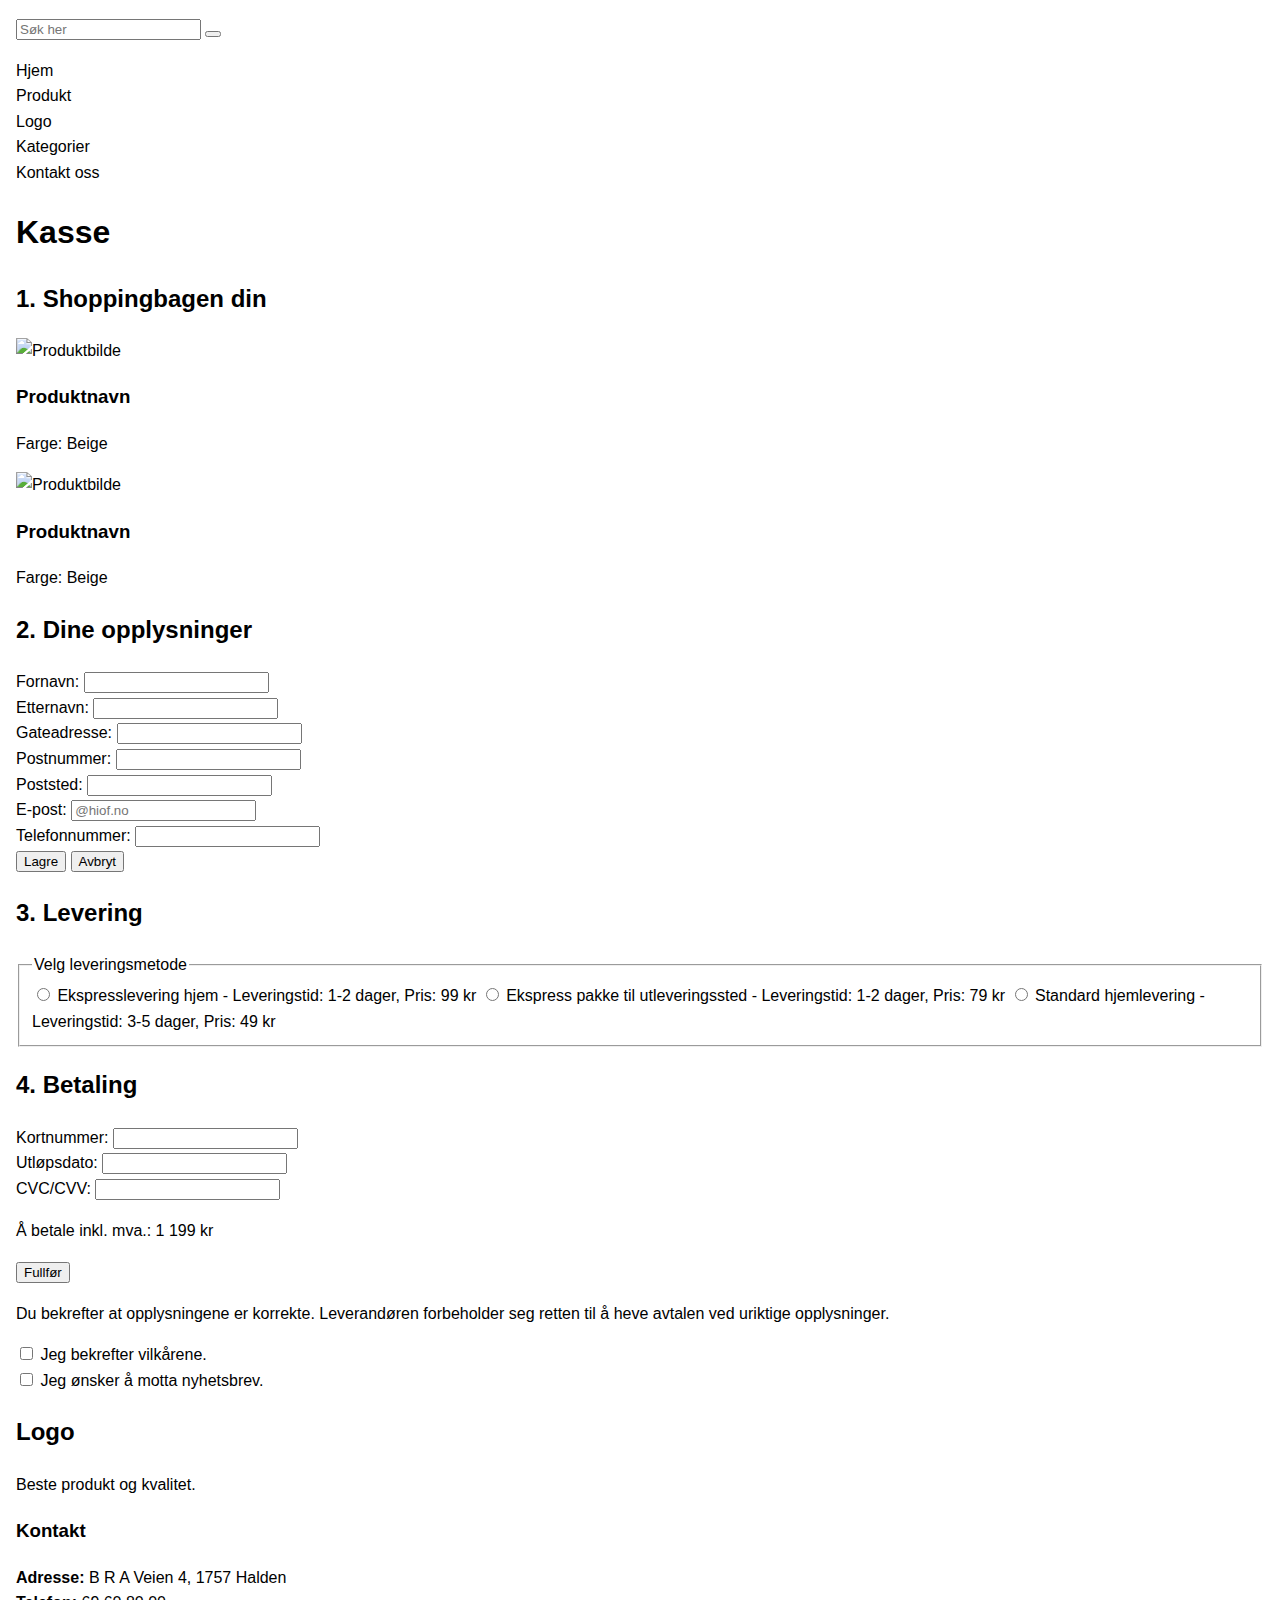
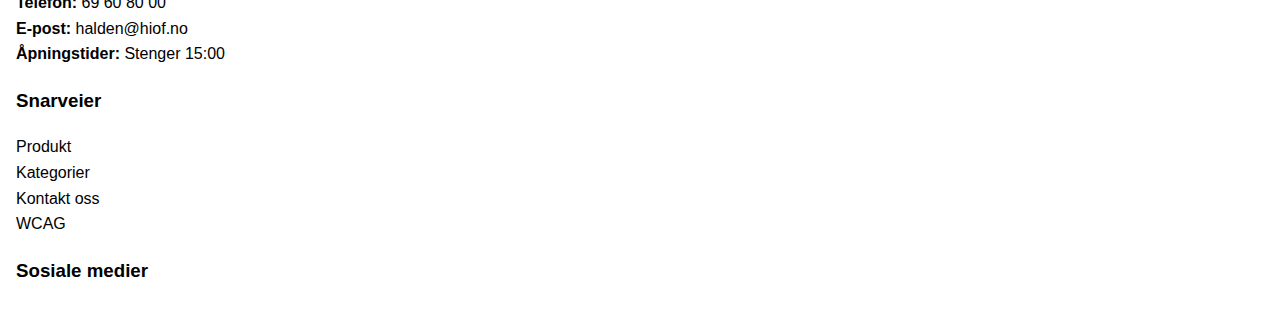
==== checkout.html @ e050fa5c "ok" ====
<!DOCTYPE html>
<html lang="no">
<head>
    <meta charset="UTF-8">
    <meta name="viewport" content="width=device-width, initial-scale=1.0">
    <title>Nettbutikk</title>
    <link rel="stylesheet" href="./css/style.css">
    <script src="https://kit.fontawesome.com/361843f29d.js" crossorigin="anonymous" defer></script>
</head>
<body>
    <header>
        <form action="#" id="søkefelt">
            <label for="search">
                <input type="search" name="search" id="search" placeholder="Søk her" aria-label="Søk">
            </label>
            <button id="søk" aria-label="Søk">
                <i class="fa-solid fa-magnifying-glass"></i>
            </button>
        </form>
        <nav>
            <ul>
                <li><a href="index.html">Hjem</a></li>
                <li><a href="product.html">Produkt</a></li>
                <li><a href="index.html" id="logo">Logo</a></li>
                <li><a href="#popular-categories">Kategorier</a></li>
                <li><a href="#footer">Kontakt oss</a></li>
            </ul>
        </nav>
        <nav>
            <ul>
                <li><a href="index.html" aria-label="Brukerprofil"><i class="fa-regular fa-user"></i></a></li>
                <li><a href="index.html" aria-label="Favoritter"><i class="fa-regular fa-heart"></i></a></li>
                <li><a href="checkout.html" aria-label="Handlekurv"><i class="fa-solid fa-cart-shopping"></i></a></li>
            </ul>
        </nav>
    </header>
    <main id="main-content">
        <h1>Kasse</h1>
        <section>
            <h2>1. Shoppingbagen din</h2>
            <article itemscope itemtype="https://schema.org/Product">
                <img src="https://picsum.photos/200" alt="Produktbilde" itemprop="image">
                <h3 itemprop="name">Produktnavn</h3>
                <p>Farge: <span itemprop="color">Beige</span></p>
            </article>
        </section>
        <section>
            <article itemscope itemtype="https://schema.org/Product">
                <img src="https://picsum.photos/200" alt="Produktbilde" itemprop="image">
                <h3 itemprop="name">Produktnavn</h3>
                <p>Farge: <span itemprop="color">Beige</span></p>
            </article>
        </section>

        <section class="opplysninger">
            <h2>2. Dine opplysninger</h2>
            <form>
                <section>
                    <label for="fornavn">Fornavn:</label>
                    <input type="text" id="fornavn" name="fornavn" required>
                </section>
                <section>
                    <label for="etternavn">Etternavn:</label>
                    <input type="text" id="etternavn" name="etternavn" required>
                </section>
                <section>
                    <label for="adresse">Gateadresse:</label>
                    <input type="text" id="adresse" name="adresse" required>
                </section>
                <section>
                    <label for="postnummer">Postnummer:</label>
                    <input type="text" id="postnummer" name="postnummer" pattern="\d{4}" title="Postnummer må være 4 siffer" required>
                </section>
                <section>
                    <label for="poststed">Poststed:</label>
                    <input type="text" id="poststed" name="poststed" required>
                </section>
                <section>
                    <label for="epost">E-post:</label>
                    <input type="email" id="epost" name="epost" required placeholder="@hiof.no">
                </section>
                <section>
                    <label for="telefon">Telefonnummer:</label>
                    <input type="tel" id="telefon" name="telefon" pattern="\d{8}" title="Telefonnummer må være 8 siffer" required>
                </section>
                <button type="submit">Lagre</button>
                <button type="reset">Avbryt</button>
            </form>
        </section>
        <section class="levering">
            <h2>3. Levering</h2>
            <form>
                <fieldset>
                    <legend>Velg leveringsmetode</legend>
                    <label>
                        <input type="radio" name="levering" value="ekspress-hjem" required>
                        Ekspresslevering hjem
                        <span class="levering-info"> - Leveringstid: 1-2 dager, Pris: 99 kr</span>
                    </label>
                    <label>
                        <input type="radio" name="levering" value="ekspress-utlevering" required>
                        Ekspress pakke til utleveringssted
                        <span class="levering-info"> - Leveringstid: 1-2 dager, Pris: 79 kr</span>
                    </label>
                    <label>
                        <input type="radio" name="levering" value="standard-hjem" required>
                        Standard hjemlevering
                        <span class="levering-info"> - Leveringstid: 3-5 dager, Pris: 49 kr</span>
                    </label>
                </fieldset>
            </form>
        </section>
        <section class="betaling">
            <h2>4. Betaling</h2>
            <form>
                <section>
                    <label for="kortnummer">Kortnummer:</label>
                    <input type="text" id="kortnummer" name="kortnummer" pattern="\d{16}" title="Kortnummer må være 16 siffer" required>
                </section>
                <section>
                    <label for="utløpsdato">Utløpsdato:</label>
                    <input type="text" id="utløpsdato" name="utløpsdato" pattern="\d{2}/\d{2}" title="Utløpsdato må være i formatet MM/ÅÅ" required>
                </section>
                <section>
                    <label for="cvc">CVC/CVV:</label>
                    <input type="text" id="cvc" name="cvc" pattern="\d{3}" title="CVC/CVV må være 3 siffer" required>
                </section>
                <p>Å betale inkl. mva.: 1 199 kr</p>
                <button type="submit">Fullfør</button>
                <p>Du bekrefter at opplysningene er korrekte. Leverandøren forbeholder seg retten til å heve avtalen ved uriktige opplysninger.</p>
                <section>
                    <label>
                        <input type="checkbox" name="vilkår" required>
                        Jeg bekrefter vilkårene.
                    </label>
                </section>
                <section>
                    <label>
                        <input type="checkbox" name="nyhetsbrev">
                        Jeg ønsker å motta nyhetsbrev.
                    </label>
                </section>
            </form>
        </section>
    </main>
    <footer id="footer">
        <h2 id="logo-1">Logo</h2>
        <p>Beste produkt og kvalitet.</p>
        <nav>
            <h3>Kontakt</h3>
            <ul>
                <li><i class="fa-solid fa-location-dot"></i> <b>Adresse:</b> B R A Veien 4, 1757 Halden</li>
                <li><i class="fa-solid fa-phone"></i> <b>Telefon:</b> 69 60 80 00</li>
                <li><i class="fa-solid fa-envelope"></i> <b>E-post:</b> halden@hiof.no</li>
                <li><i class="fa-solid fa-clock"></i> <b>Åpningstider:</b> Stenger 15:00</li>
            </ul>
        </nav>
        <nav>
            <h3>Snarveier</h3>
            <ul>
                <li><a href="product.html">Produkt</a></li>
                <li><a href="index.html">Kategorier</a></li>
                <li><a href="#footer">Kontakt oss</a></li>
                <li><a href="#">WCAG</a></li>
            </ul>
        </nav>
        <nav>
            <h3>Sosiale medier</h3>
            <ul>
                <li><a href="#" aria-label="Instagram"><i class="fa-brands fa-instagram"></i></a></li>
                <li><a href="#" aria-label="Facebook"><i class="fa-brands fa-facebook"></i></a></li>
                <li><a href="#" aria-label="LinkedIn"><i class="fa-brands fa-linkedin"></i></a></li>
                <li><a href="#" aria-label="Pinterest"><i class="fa-brands fa-pinterest"></i></a></li>
            </ul>
        </nav>
    </footer>
</body>
</html>
---- css/style.css ----
body {
    font-family: Arial, sans-serif;
    margin: 0;
    padding: 1rem;
    line-height: 1.6;
}

/* Header and Navigation */
header {
    background-color: #ffffff;
    color: rgb(0, 0, 0);
    
    text-align: left;
}

header h1 {
    margin: 0;
}

nav {

    flex-direction: column;
    align-items: left;
    gap: 1rem;
}

nav ul {
    list-style: none;
    padding: 0;
    display: left;
    gap: 1.5rem;
}

nav ul li a {
    color: rgb(0, 0, 0);
    text-decoration: none;
}


/* Hero Section */
#hero {
    background-color: #f4f4f4;
    text-align: right;
    padding: 2rem;
}


#hero h2 {
    margin-top: 0;
}

img  {
    width: 100%;

}

ul.breadcrumb {
    padding: 10px 16px;
    list-style: none;
  }
  ul.breadcrumb li {
    display: inline;
    font-size: 18px;
  }
  ul.breadcrumb li+li:before {
    padding: 8px;
    color: black;
    content: "/\00a0";
  }
  ul.breadcrumb li a {
    color: #000000;
    text-decoration: none;
  }
  ul.breadcrumb li a:hover {
    color: #004581;
    text-decoration: underline;
  }

  .button {
    border: none;
    background-color: #000000;
    color: white;
    padding: 16px 32px;
    text-align: center;
    text-decoration: none;
    display: inline-block;
    margin: 4px 2px;
    transition-duration: 0.4s;
    cursor: pointer;
  }
  

.resize-img {
    width: 150px; /* Change size as needed */
    height: auto; /* Maintain aspect ratio */
}

/* Footer */
footer {
    background-color: #ffffff;
    color: rgb(0, 0, 0);
    text-align: left;
}


/* Media Query for larger screens */
@media (min-width: 768px) {
    nav {
        flex-direction: row;
        justify-content: left;
    }

    #popular-products {
        justify-content: left;
        gap: 1rem;
    }

    #popular-products article {
        flex: 1;
    }

    
}

/* Float four columns side by side */
  
  /* Remove extra left and right margins, due to padding */
  .row {margin: 0 -5px;}
  
  /* Clear floats after the columns */
  .row:after {
    content: "";
    display: table;
    clear: both;
  }
  
  /* Responsive columns */
  @media screen and (max-width: 600px) {
    .column {
      width: 100%; height: 100%;
      display: block;
      margin-bottom: 20px;
    }
  }
  
  /* Style the counter cards */
  .card {
    box-shadow: 0 4px 8px 0 rgba(0, 0, 0, 0.2);
    padding: 16px;
    text-align: center;
    background-color: #f1f1f1;
  }
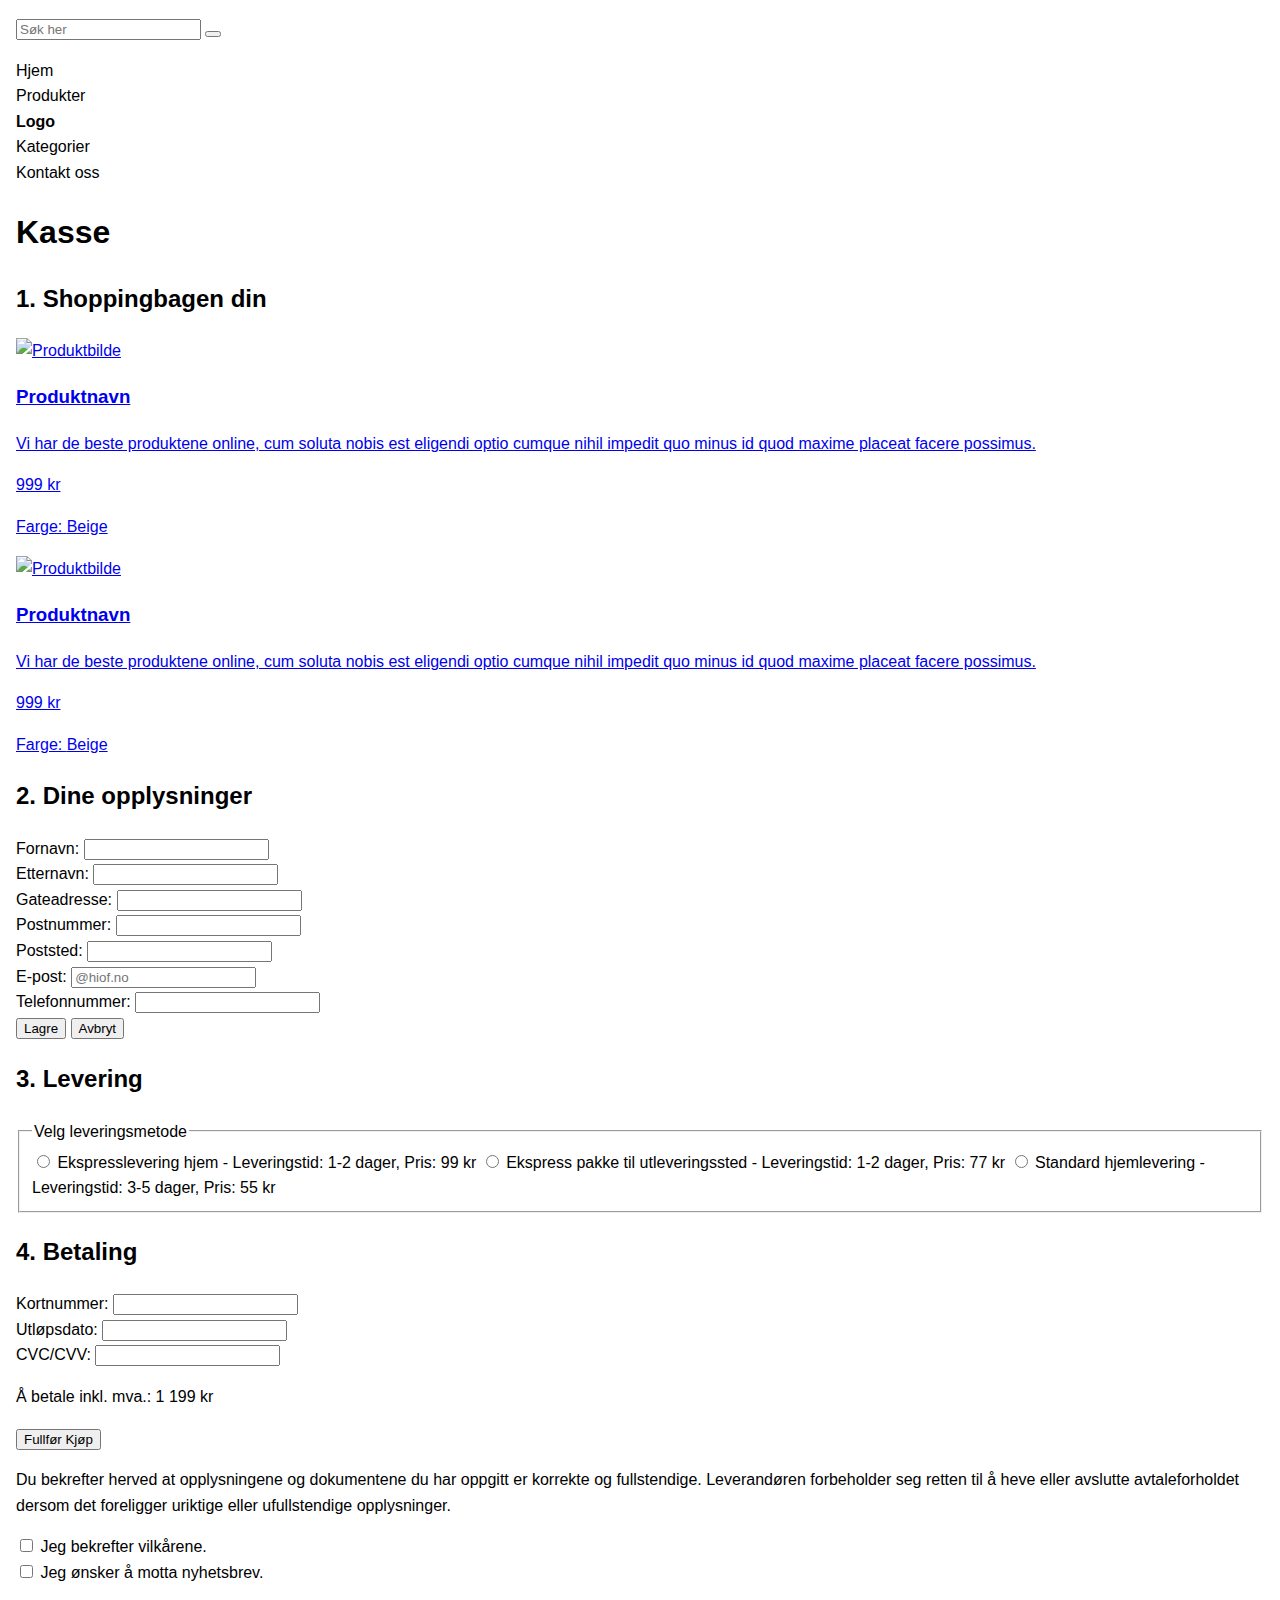
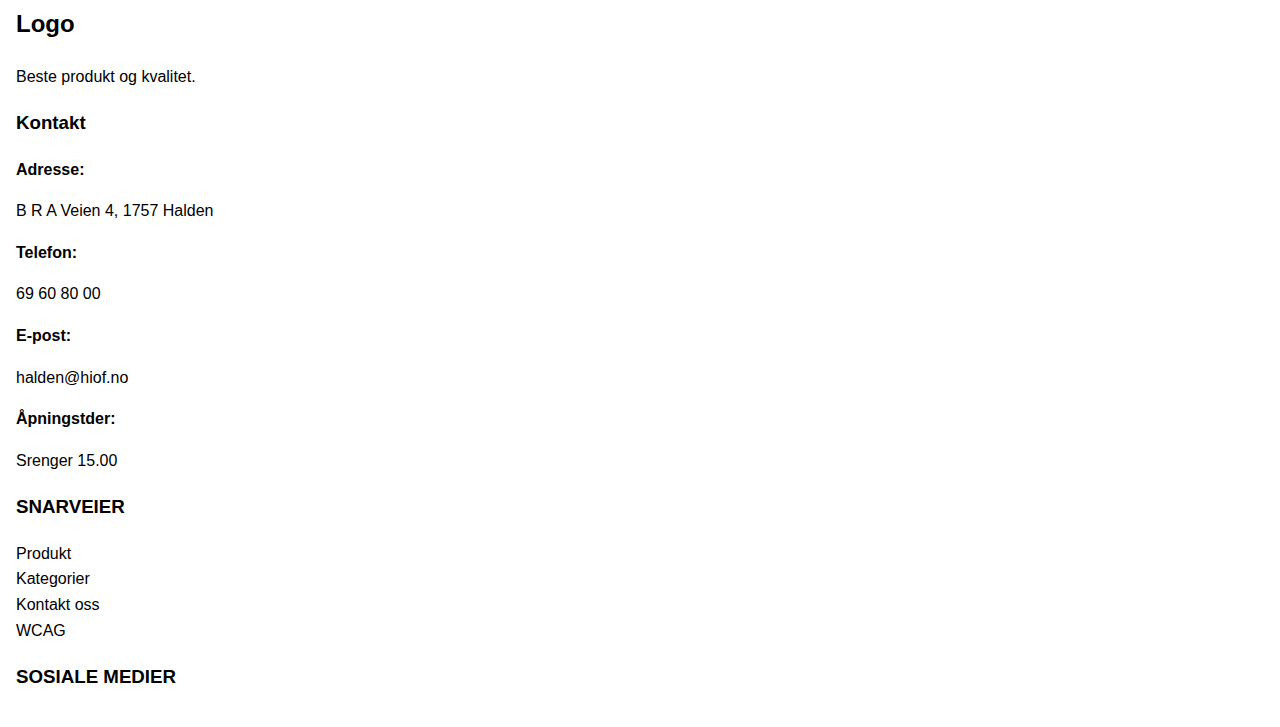
==== commit 7d3f69af: "ok" ====
--- a/checkout.html
+++ b/checkout.html
@@ -20,9 +20,9 @@
         <nav>
             <ul>
                 <li><a href="index.html">Hjem</a></li>
-                <li><a href="product.html">Produkt</a></li>
-                <li><a href="index.html" id="logo">Logo</a></li>
-                <li><a href="#popular-categories">Kategorier</a></li>
+                <li><a href="index.html#popular-products">Produkter</a></li>
+                <li><a href="index.html" id="logo"><b>Logo</b></a></li>
+                <li><a href="index.html#kategorier">Kategorier</a></li>
                 <li><a href="#footer">Kontakt oss</a></li>
             </ul>
         </nav>
@@ -39,18 +39,27 @@
         <section>
             <h2>1. Shoppingbagen din</h2>
             <article itemscope itemtype="https://schema.org/Product">
-                <img src="https://picsum.photos/200" alt="Produktbilde" itemprop="image">
-                <h3 itemprop="name">Produktnavn</h3>
-                <p>Farge: <span itemprop="color">Beige</span></p>
+                <a href="product.html" class="product-link">
+                    <img src="https://picsum.photos/200" alt="Produktbilde" itemprop="image">
+                    <h3 itemprop="name">Produktnavn</h3>
+                    <p>Vi har de beste produktene online, cum soluta nobis est eligendi optio cumque nihil impedit quo minus id quod maxime placeat facere possimus.</p>
+                    <p>999 kr</p>
+                    <p>Farge: <span itemprop="color">Beige</span></p>
+                </a>
             </article>
         </section>
+        
         <section>
             <article itemscope itemtype="https://schema.org/Product">
-                <img src="https://picsum.photos/200" alt="Produktbilde" itemprop="image">
-                <h3 itemprop="name">Produktnavn</h3>
-                <p>Farge: <span itemprop="color">Beige</span></p>
+                <a href="product.html" class="product-link">
+                    <img src="https://picsum.photos/200" alt="Produktbilde" itemprop="image">
+                    <h3 itemprop="name">Produktnavn</h3>
+                    <p>Vi har de beste produktene online, cum soluta nobis est eligendi optio cumque nihil impedit quo minus id quod maxime placeat facere possimus.</p>
+                    <p>999 kr</p>
+                    <p>Farge: <span itemprop="color">Beige</span></p>
+                </a>
             </article>
-        </section>
+        </section>        
 
         <section class="opplysninger">
             <h2>2. Dine opplysninger</h2>
@@ -100,12 +109,12 @@
                     <label>
                         <input type="radio" name="levering" value="ekspress-utlevering" required>
                         Ekspress pakke til utleveringssted
-                        <span class="levering-info"> - Leveringstid: 1-2 dager, Pris: 79 kr</span>
+                        <span class="levering-info"> - Leveringstid: 1-2 dager, Pris: 77 kr</span>
                     </label>
                     <label>
                         <input type="radio" name="levering" value="standard-hjem" required>
                         Standard hjemlevering
-                        <span class="levering-info"> - Leveringstid: 3-5 dager, Pris: 49 kr</span>
+                        <span class="levering-info"> - Leveringstid: 3-5 dager, Pris: 55 kr</span>
                     </label>
                 </fieldset>
             </form>
@@ -126,8 +135,8 @@
                     <input type="text" id="cvc" name="cvc" pattern="\d{3}" title="CVC/CVV må være 3 siffer" required>
                 </section>
                 <p>Å betale inkl. mva.: 1 199 kr</p>
-                <button type="submit">Fullfør</button>
-                <p>Du bekrefter at opplysningene er korrekte. Leverandøren forbeholder seg retten til å heve avtalen ved uriktige opplysninger.</p>
+                <button type="submit">Fullfør Kjøp</button>
+                <p>Du bekrefter herved at opplysningene og dokumentene du har oppgitt er korrekte og fullstendige. Leverandøren forbeholder seg retten til å heve eller avslutte avtaleforholdet dersom det foreligger uriktige eller ufullstendige opplysninger.</p>
                 <section>
                     <label>
                         <input type="checkbox" name="vilkår" required>
@@ -144,35 +153,43 @@
         </section>
     </main>
     <footer id="footer">
-        <h2 id="logo-1">Logo</h2>
-        <p>Beste produkt og kvalitet.</p>
-        <nav>
-            <h3>Kontakt</h3>
-            <ul>
-                <li><i class="fa-solid fa-location-dot"></i> <b>Adresse:</b> B R A Veien 4, 1757 Halden</li>
-                <li><i class="fa-solid fa-phone"></i> <b>Telefon:</b> 69 60 80 00</li>
-                <li><i class="fa-solid fa-envelope"></i> <b>E-post:</b> halden@hiof.no</li>
-                <li><i class="fa-solid fa-clock"></i> <b>Åpningstider:</b> Stenger 15:00</li>
-            </ul>
-        </nav>
-        <nav>
-            <h3>Snarveier</h3>
-            <ul>
-                <li><a href="product.html">Produkt</a></li>
-                <li><a href="index.html">Kategorier</a></li>
-                <li><a href="#footer">Kontakt oss</a></li>
-                <li><a href="#">WCAG</a></li>
-            </ul>
-        </nav>
-        <nav>
-            <h3>Sosiale medier</h3>
-            <ul>
-                <li><a href="#" aria-label="Instagram"><i class="fa-brands fa-instagram"></i></a></li>
-                <li><a href="#" aria-label="Facebook"><i class="fa-brands fa-facebook"></i></a></li>
-                <li><a href="#" aria-label="LinkedIn"><i class="fa-brands fa-linkedin"></i></a></li>
-                <li><a href="#" aria-label="Pinterest"><i class="fa-brands fa-pinterest"></i></a></li>
-            </ul>
-        </nav>
+        <section>
+            <h2 id="logo-1">Logo</h2>
+                    <p>Beste produkt og kvalitet. </p>
+                </section>
+                <section>
+            <nav>
+                <h3>Kontakt</h3>
+                <ul>
+                    <li><i class="fa-solid fa-location-dot"> </i> <b>Adresse:</b><p>B R A Veien 4, 1757 Halden</p></li>
+                    <li><i class="fa-solid fa-phone"></i> <b>Telefon:</b><p>69 60 80 00</p></li>
+                    <li><i class="fa-solid fa-envelope"> </i><b> E-post:</b><p>halden@hiof.no</p></li>
+                    <li><i class="fa-solid fa-clock"> </i> <b>Åpningstder:</b><p> Srenger 15.00</p></li>
+                </ul>
+            </nav>
+        </section>
+        <section>
+            <nav>
+                <h3>SNARVEIER</h3>
+                <ul>
+                    <li><a href="product.html">Produkt</a></li>
+                    <li><a href="index.html">Kategorier</a></li>
+                    <li><a href="#footer">Kontakt oss</a></li>
+                    <li><a href="#">WCAG</a></li>
+                </ul>
+            </nav>
+        </section>
+        <section>
+            <nav>
+                <h3>SOSIALE MEDIER</h3>
+                <ul>
+                    <li><a href="https://www.instagram.com/" aria-label="Instagram"><i class="fa-brands fa-instagram"></i></a></li>
+                    <li><a href="https://www.facebook.com/" aria-label="Facebook"><i class="fa-brands fa-facebook"></i></a></li>
+                    <li><a href="https://www.linkedin.com/login" aria-label="LinkedIn"><i class="fa-brands fa-linkedin"></i></a></li>
+                    <li><a href="pinterest.com" aria-label="Pinterest"><i class="fa-brands fa-pinterest"></i></a></li>
+                </ul>
+            </nav>
+    </section>
     </footer>
 </body>
 </html>
